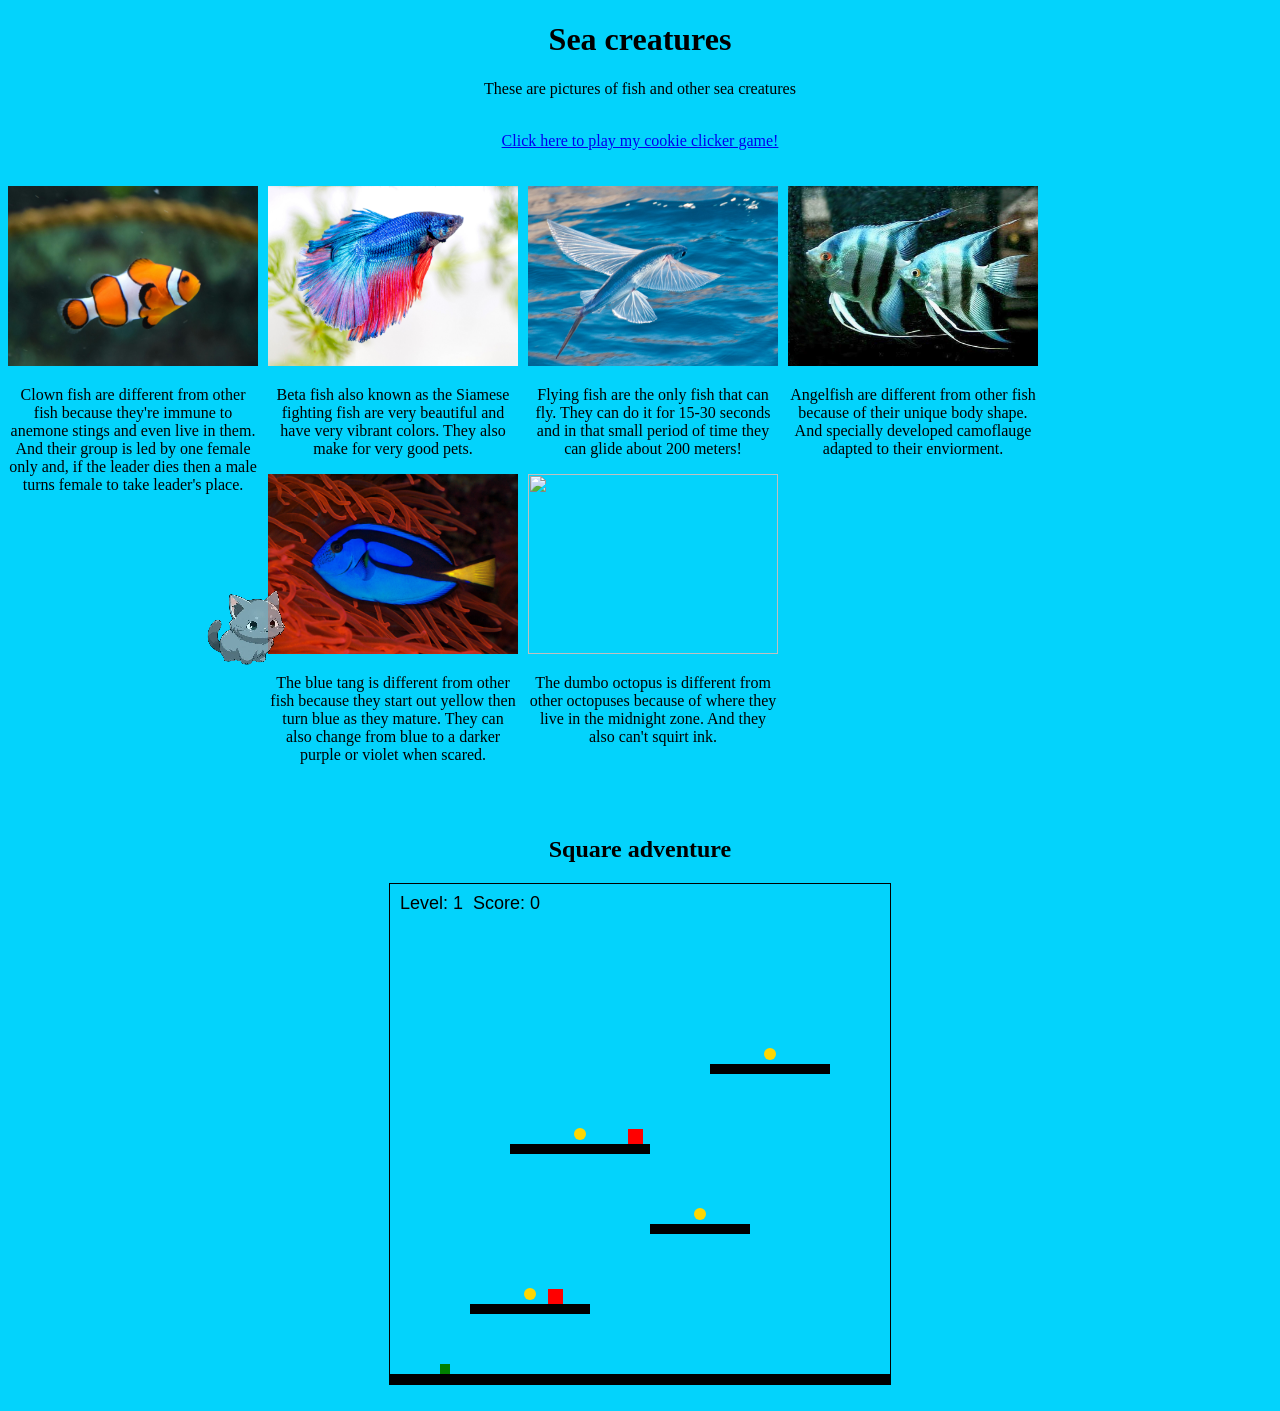
==== site2/index.htm @ b303ddf4 "init" ====
<!DOCTYPE html>
<html>
<head>
<link rel="stylesheet" href = "style.css">
</head>
<body>
	<center><h1>Sea creatures</h1><center>
	<center><p>These are pictures of fish and other sea creatures</p><center>
	<BR>
	<center><a href ="cookieclicker/cookie.htm">Click here to play my cookie clicker game!</a></center>
	<BR><BR>
	<div class="row">
		<div class="column">
			<img id= "fish" src= "fish.jpg"> <br>
			<p>Clown fish are different from other fish because they're immune to anemone stings and even live in them. And their group is led by one female only and, if the leader dies then a male turns female to take leader's place. </p>
		</div>
		<div class="column">
			<img id= "beta" src= "betafish.jpg">
			<p>Beta fish also known as the Siamese fighting fish are very beautiful and have very vibrant colors. They also make for very good pets.</p>
		</div>
		<div class="column">
			<img id= "fishy" src= "flyingfish.jpg">
			<p>Flying fish are the only fish that can fly. They can do it for 15-30 seconds and in that small period of time they can glide about 200 meters!</p>
		</div>
		<div class="column">
			<img id= "blue" src= "Blue_angelfish.webp">
			<p>Angelfish are different from other fish because of their unique body shape. And specially developed camoflauge adapted to their enviorment.</p>
		</div>
		<div class="column">
			<img id= "dory" src= "blue-tang.jpg">
			<p>The blue tang is different from other fish because they start out yellow then turn blue as they mature. They can also change from blue to a darker purple or violet when scared.</p>
		</div>
		<div class="column">
			<img id= "dumbo" src= "Dumbo-Octopus.jpg.">
			<p>The dumbo octopus is different from other octopuses because of where they live in the midnight zone. And they also can't squirt ink.</p>
		</div>
	</div>
	<BR><BR>
	<center><h2>Square adventure<h2><center>
	<center><canvas id="canvas"></canvas></center>
	<script src = "script.js"></script>
	<div id = "shimeji">
		<img src = "kitty.png">
	</div>
	<script src = "shimeji.js"></script> 

</body>
</html>
---- site2/style.css ----
#fish {
width:250px;
height:180px;
}

#beta {
width:250px;
height:180px;
}

#fishy {
width:250px;
height:180px;
}

#blue {
width:250px;
height:180px;
}

#dory {
width:250px;
height:180px;
}

#dumbo {
width:250px;
height:180px;
}

body {
	background:#03d3fc;
}

canvas {
    border: 1px solid black;
}

* {
  box-sizing: border-box;
}

/* Create two equal columns that floats next to each other */
.column {
  float: left;
  width: 260px;
  padding-right: 10px;
}

/* Clear floats after the columns */
.row:after {
  content: "";
  display: table;
  clear: both;
}

#shimeji {
	position: fixed;
	width: 96px;
	height: 120px;
	right: 200px;
	bottom: -400px;
	cursor: grab;
	image-rendering: pixelated;
	transition: transform 0.15s linear;
	user-select: none;
}
#shimeji.dragging {
	cursor: grabbing;
	transform: scale(1.05);
}
#shimeji img{
	width: 100%;
	height: 100%;
	pointer-events: none;
	opacity: 0.85;
}
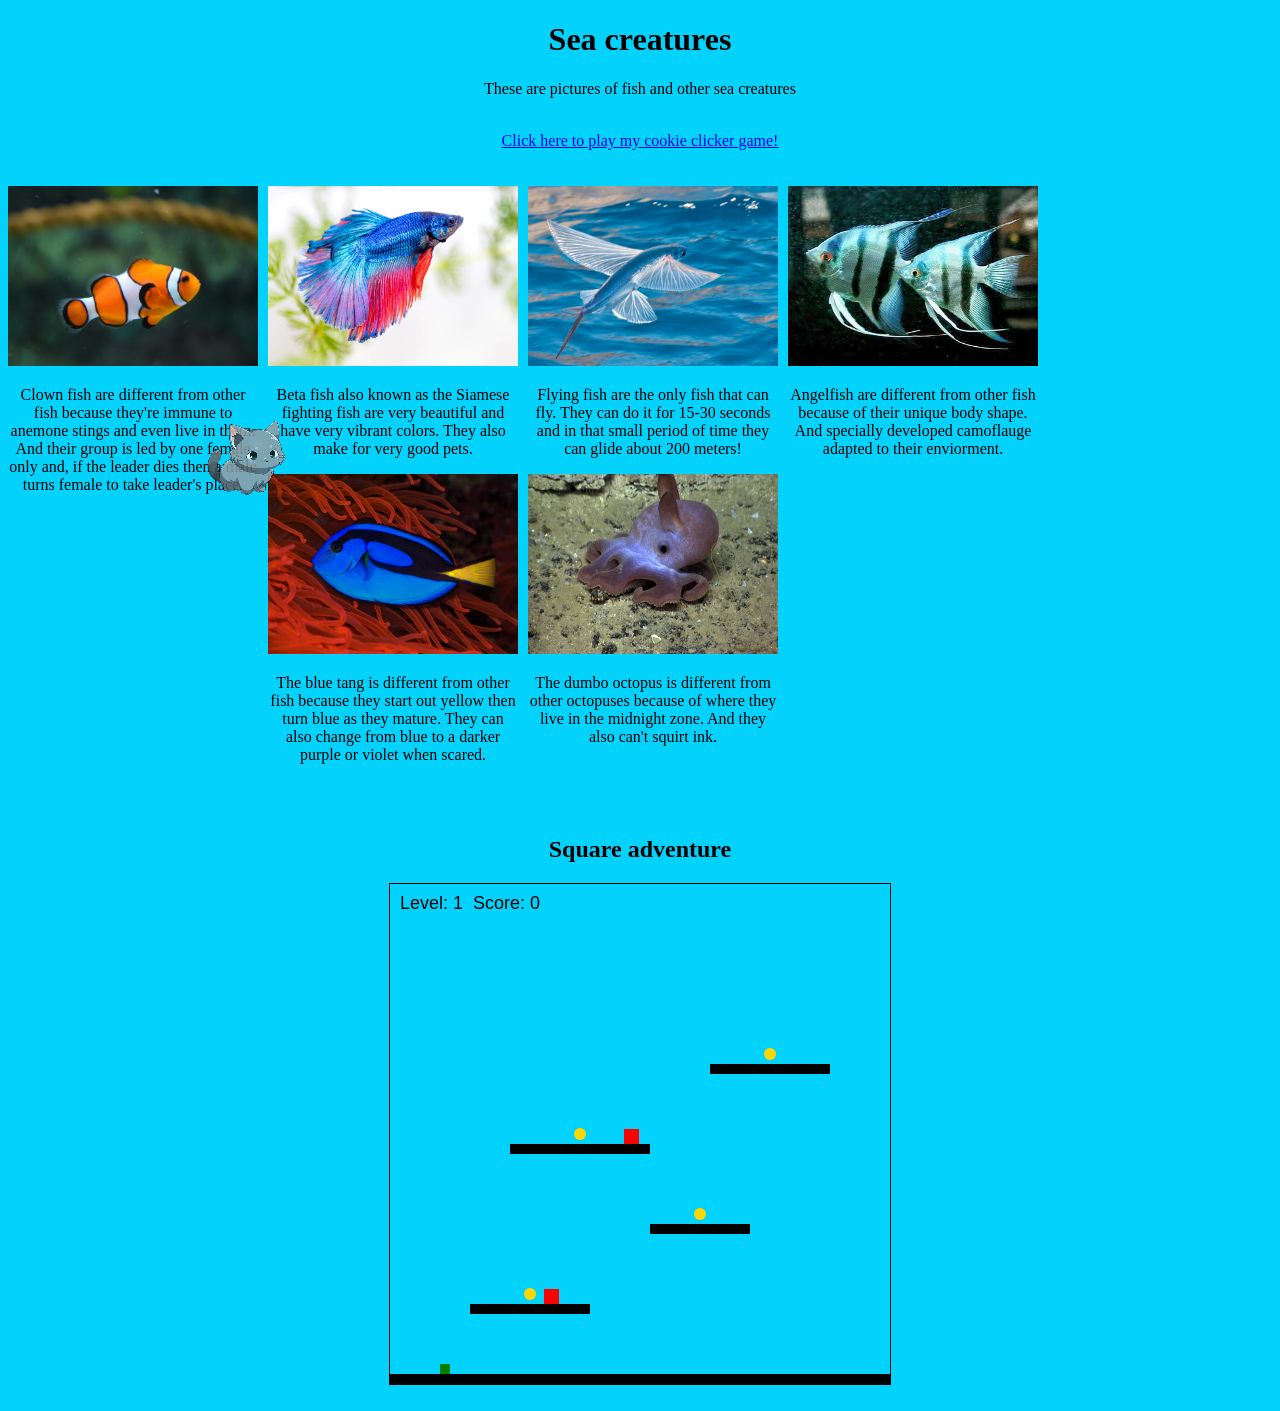
==== commit d32f532a: "hotfix" ====
--- a/site2/index.htm
+++ b/site2/index.htm
@@ -31,7 +31,7 @@
 			<p>The blue tang is different from other fish because they start out yellow then turn blue as they mature. They can also change from blue to a darker purple or violet when scared.</p>
 		</div>
 		<div class="column">
-			<img id= "dumbo" src= "Dumbo-Octopus.jpg.">
+			<img id= "dumbo" src= "Dumbo-Octopus.jpg">
 			<p>The dumbo octopus is different from other octopuses because of where they live in the midnight zone. And they also can't squirt ink.</p>
 		</div>
 	</div>
